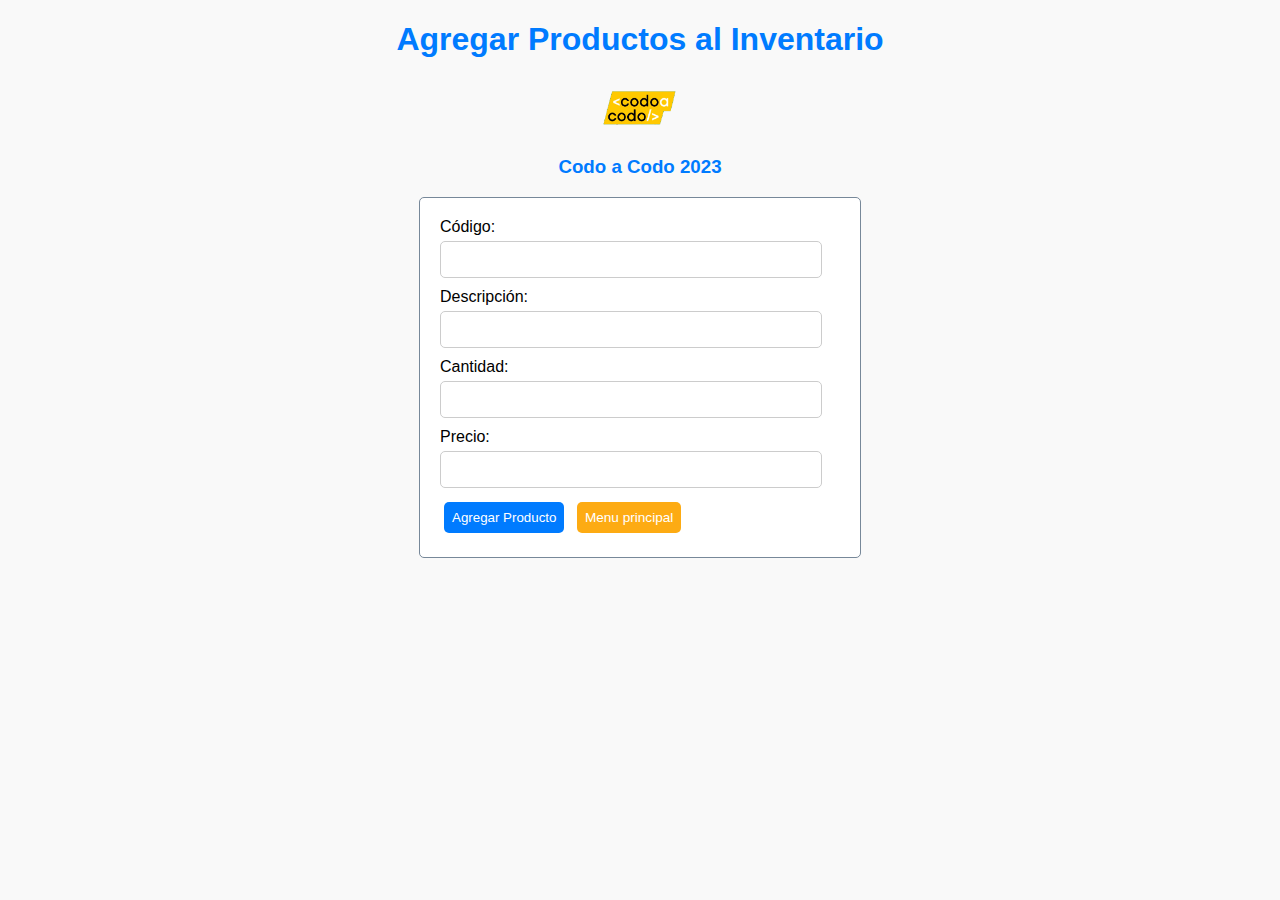
==== altas.html @ f0a15818 "front del inventario" ====
<!DOCTYPE html>
<html lang="en">

<head>
    <meta charset="UTF-8">
    <meta http-equiv="X-UA-Compatible" content="IE=edge">
    <meta name="viewport" content="width=device-width, initial-scale=1.0">
    <title>Agregar producto</title>
    <link rel="stylesheet" href="css/estilos.css">
</head>

<body>
    <h1>Agregar Productos al Inventario</h1>
    <div class="img"><img src="img/logo_codo.png" alt="codoacodo" width="100px"></div>
    <h3>Codo a Codo 2023</h3>
    <form id="formulario">
        <label for="codigo">Código:</label>
        <input type="text" id="codigo" name="codigo" required><br>

        <label for="descripcion">Descripción:</label>
        <input type="text" id="descripcion" name="descripcion" required><br>

        <label for="cantidad">Cantidad:</label>
        <input type="number" id="cantidad" name="cantidad" required><br>

        <label for="precio">Precio:</label>
        <input type="number" step="0.01" id="precio" name="precio" required><br>

        <button type="submit">Agregar Producto</button>
        <a href="index.html">Menu principal</a>
    </form>

    <script>
        //const URL = "http://127.0.0.1:5000/"
        const URL = "https://mateocunsolo.pythonanywhere.com/"
        // Capturamos el evento de envío del formulario
        document.getElementById('formulario').addEventListener('submit', function (event) {
            event.preventDefault(); // Evitamos que se envie el form por ahora

            // Obtenemos los valores del formulario
            var codigo = document.getElementById('codigo').value;
            var descripcion = document.getElementById('descripcion').value;
            var cantidad = document.getElementById('cantidad').value;
            var precio = document.getElementById('precio').value;

            // Creamos un objeto con los datos del producto
            var producto = {
                codigo: codigo,
                descripcion: descripcion,
                cantidad: cantidad,
                precio: precio
            };
            console.log(producto)
            // Realizamos la solicitud POST al servidor
            fetch(URL + 'productos', {
                method: 'POST',
                headers: {
                    'Content-Type': 'application/json'
                },
                body: JSON.stringify(producto)
            })
                .then(function (response) {
                    // Código para manejar la respuesta
                    if (response.ok) {
                        return response.json(); // Parseamos la respuesta JSON
                    } else {
                        // Si hubo un error, lanzar explícitamente una excepción
                        // para ser "catcheada" más adelante
                        throw new Error('Error al agregar el producto.');
                    }
                })
                .then(function (data) {
                    alert('Producto agregado correctamente.');
                    //Limpiamos el formulario.
                    document.getElementById('codigo').value = "";
                    document.getElementById('descripcion').value = "";
                    document.getElementById('cantidad').value = "";
                    document.getElementById('precio').value = "";
                })
                .catch(function (error) {
                    // Código para manejar errores
                    alert('Error al agregar el producto.');
                });
        })
    </script>
</body>

</html>
---- css/estilos.css ----
/* Estilos para todo el proyecto */
body {
    font-family: Arial, sans-serif;
    background-color: #f9f9f9;
}

.contenedor-centrado {
    display:flex;
    width: 100%;
    justify-content: center;
}

p {
    font-family: 'Times New Roman', Times, serif;
    background-color: #f9f9f9;
    max-width: 400px;
    margin: 0 auto;
    padding: 20px;
}

h1, h2, h3, h4, h5, h6 {
    text-align: center;
    color: #007bff;
}

.img {
    display:flex;
    width: 100%;
    justify-content: center;
}

form {
    max-width: 400px;
    margin: 0 auto;
    padding: 20px;
    background-color: white;
    border: 1px solid lightslategray;
    border-radius: 5px;
}

table {
    max-width: 90%;
    margin: 0 auto;
    padding: 20px;
    background-color: white;
    border: 1px solid lightslategray;
    border-radius: 5px;
}

label {
    display: block;
    margin-bottom: 5px;
}

input[type="text"],
input[type="number"],
textarea {
    width: 90%;
    padding: 10px;
    margin-bottom: 10px;
    border: 1px solid #cccccc;
    border-radius: 5px;
}

input[type="submit"] {
    padding: 10px;
    background-color: #007bff;
    color: #ffffff;
    border: none;
    border-radius: 5px;
    cursor: pointer;
}

input[type="submit"]:hover {
    background-color: #0056b3;
}

button {
    padding: 8px;
    margin:4px;
    background-color: #007bff;
    color: #ffffff;
    border: none;
    border-radius: 5px;
    cursor: pointer;
}

button:hover {
    background-color: #0056b3;
}

a {
    padding: 8px;
    margin:4px;
    background-color: #fdab13;
    color: #ffffff;
    border: none;
    border-radius: 5px;
    cursor: pointer;
    text-decoration: none;
    font-size: 85%;
}

a:hover {
    background-color: #cd7b00;
}
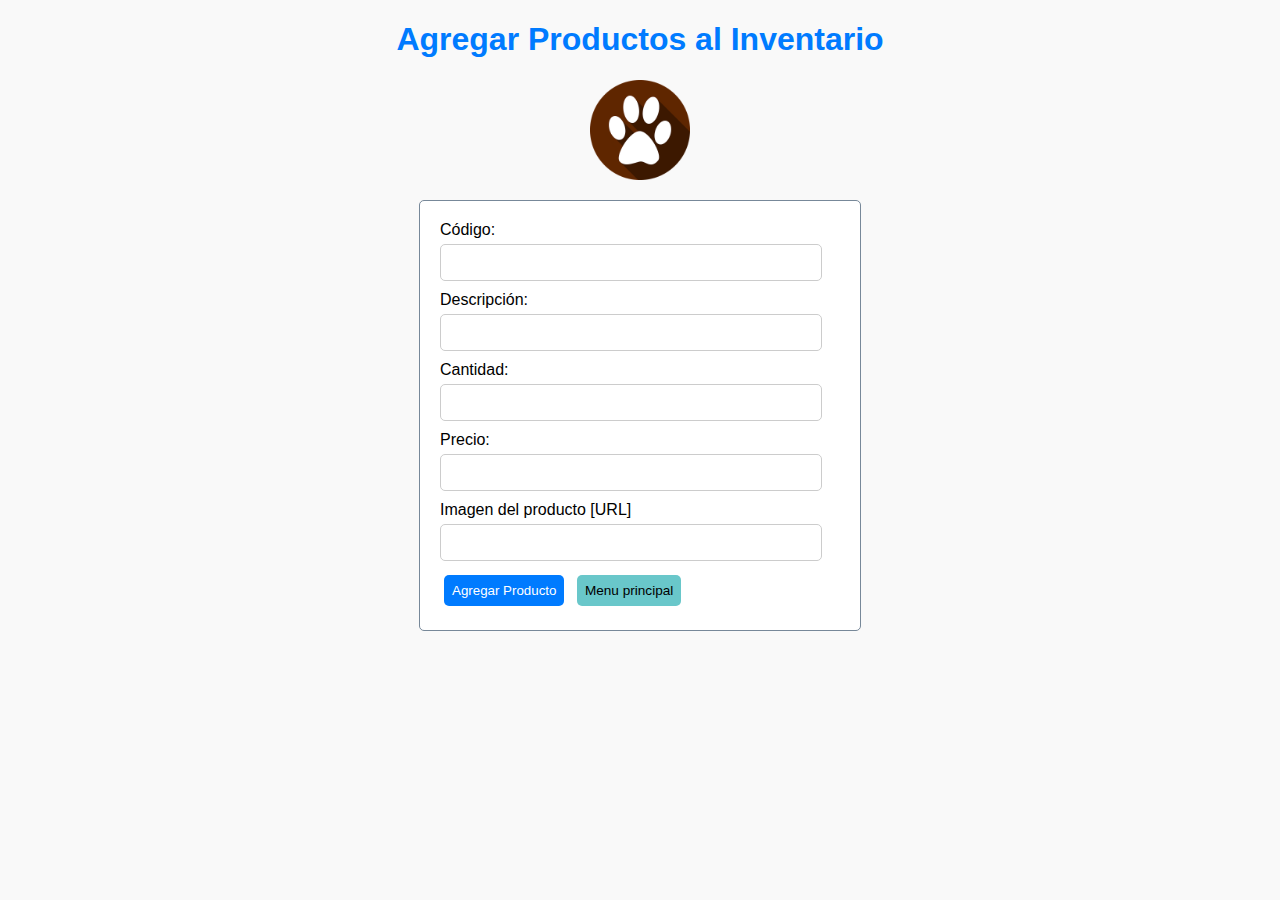
==== commit 6c648117: "modificacion de estilos y eliminado de carrito" ====
--- a/altas.html
+++ b/altas.html
@@ -11,8 +11,7 @@
 
 <body>
     <h1>Agregar Productos al Inventario</h1>
-    <div class="img"><img src="img/logo_codo.png" alt="codoacodo" width="100px"></div>
-    <h3>Codo a Codo 2023</h3>
+    <div class="img"><img src="img/icono.ico" alt="misp" width="100px"></div>
     <form id="formulario">
         <label for="codigo">Código:</label>
         <input type="text" id="codigo" name="codigo" required><br>
@@ -25,6 +24,9 @@
 
         <label for="precio">Precio:</label>
         <input type="number" step="0.01" id="precio" name="precio" required><br>
+
+        <label for="imagenURL">Imagen del producto [URL]</label>
+        <input type="text" id="url" name="imagenURL" required><br>
 
         <button type="submit">Agregar Producto</button>
         <a href="index.html">Menu principal</a>
@@ -42,14 +44,18 @@
             var descripcion = document.getElementById('descripcion').value;
             var cantidad = document.getElementById('cantidad').value;
             var precio = document.getElementById('precio').value;
+            var url = document.getElementById('url').value;
 
             // Creamos un objeto con los datos del producto
             var producto = {
                 codigo: codigo,
                 descripcion: descripcion,
                 cantidad: cantidad,
-                precio: precio
+                precio: precio,
+                imagen: '"' + url + '"' // Agregamos comillas al principio y al final de la URL
+        
             };
+
             console.log(producto)
             // Realizamos la solicitud POST al servidor
             fetch(URL + 'productos', {
@@ -76,6 +82,7 @@
                     document.getElementById('descripcion').value = "";
                     document.getElementById('cantidad').value = "";
                     document.getElementById('precio').value = "";
+                    document.getElementById('url').value = "";
                 })
                 .catch(function (error) {
                     // Código para manejar errores
--- a/css/estilos.css
+++ b/css/estilos.css
@@ -27,6 +27,7 @@
     display:flex;
     width: 100%;
     justify-content: center;
+    margin-bottom: 20PX;
 }
 
 form {
@@ -92,8 +93,8 @@
 a {
     padding: 8px;
     margin:4px;
-    background-color: #fdab13;
-    color: #ffffff;
+    background-color: #69c7ca;
+    color: #000000;
     border: none;
     border-radius: 5px;
     cursor: pointer;
@@ -102,5 +103,6 @@
 }
 
 a:hover {
-    background-color: #cd7b00;
+    background-color: #2600ff;
+    color: white;
 }